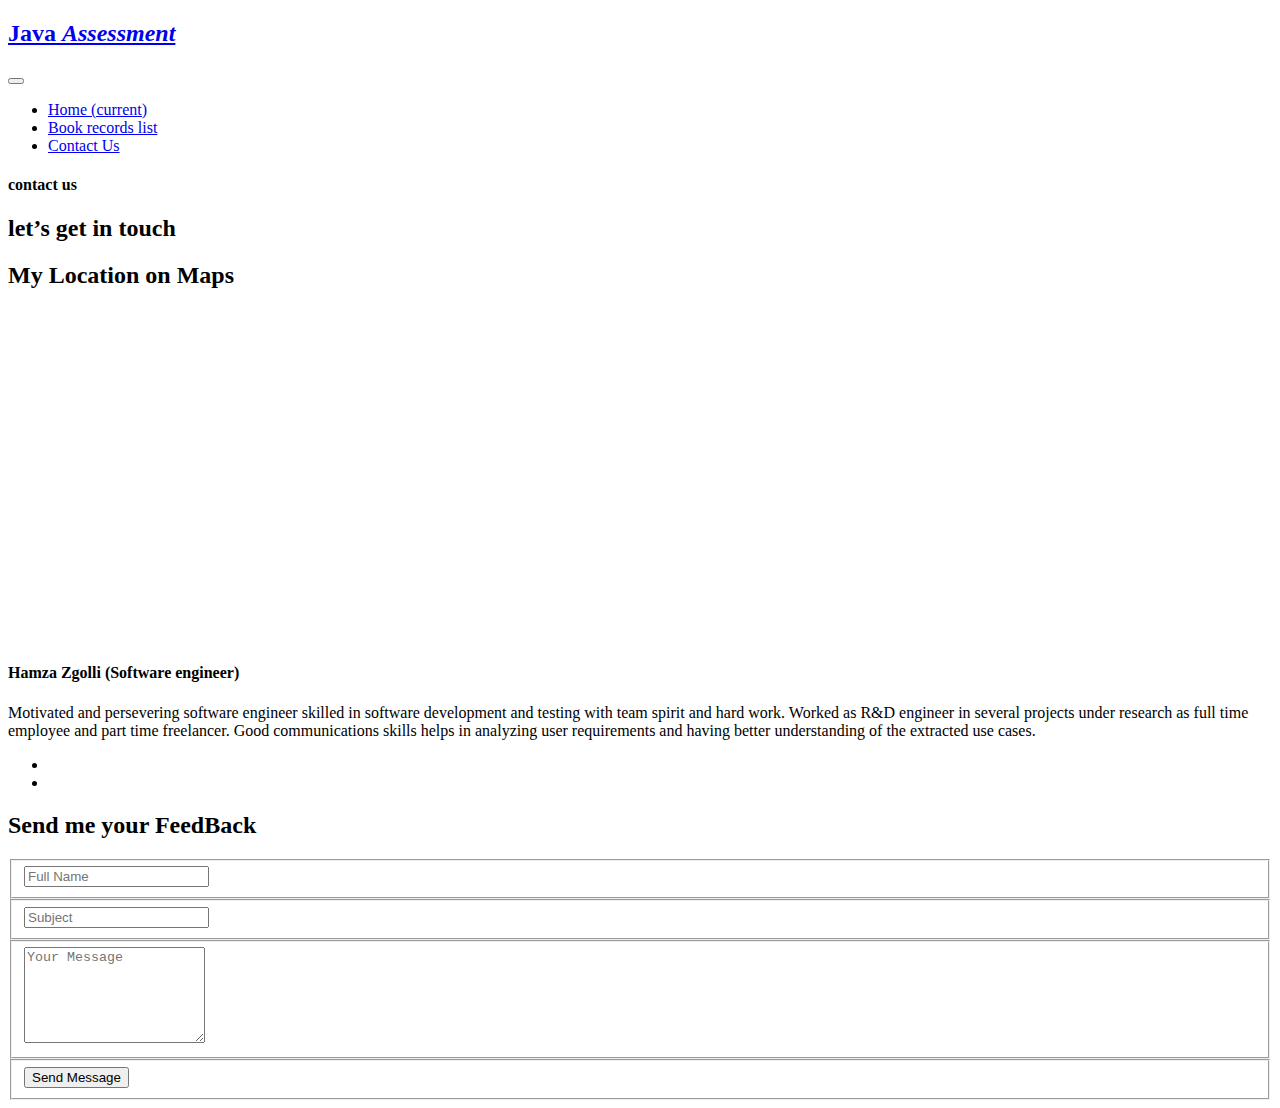
==== Java_assesment/src/main/resources/templates/contact.html @ e2f40dae "Initial commit" ====
<!DOCTYPE html>
<html xmlns:th="http://www.thymeleaf.org"
	th:fragment="main-fragment (title, otherStaticResources, header, nav, mainContent, footer)"
	lang="en">

<head>

<meta charset="utf-8">
<meta name="viewport"
	content="width=device-width, initial-scale=1, shrink-to-fit=no">
<meta name="description" content="">
<meta name="author" content="">
<link
	href="https://fonts.googleapis.com/css?family=Poppins:100,200,300,400,500,600,700,800,900&display=swap"
	rel="stylesheet">

<title>Hamza Zgolli - Contact Page</title>

<!-- Bootstrap core CSS -->
<link href="vendor/bootstrap/css/bootstrap.min.css" rel="stylesheet">
<link rel="stylesheet" href="assets/css/fontawesome.css">
<link rel="stylesheet" href="assets/css/templatemo-sixteen.css">
<link rel="stylesheet" href="assets/css/owl.css">

</head>

<body>

	<!-- ***** Preloader Start ***** -->
	<div id="preloader">
		<div class="jumper">
			<div></div>
			<div></div>
			<div></div>
		</div>
	</div>
	<!-- ***** Preloader End ***** -->

	<!-- Header -->
	<header class="">
		<nav class="navbar navbar-expand-lg">
			<div class="container">
				<a class="navbar-brand" href="home"><h2>
						Java <em>Assessment</em>
					</h2></a>
				<button class="navbar-toggler" type="button" data-toggle="collapse"
					data-target="#navbarResponsive" aria-controls="navbarResponsive"
					aria-expanded="false" aria-label="Toggle navigation">
					<span class="navbar-toggler-icon"></span>
				</button>
				<div class="collapse navbar-collapse" id="navbarResponsive">
					<ul class="navbar-nav ml-auto">
						<li class="nav-item"><a class="nav-link" href="home">Home
								<span class="sr-only">(current)</span>
						</a></li>
						<li class="nav-item"><a class="nav-link" href="/">Book
								records list</a></li>
						<li class="nav-item"><a class="nav-link" href="contact">Contact
								Us</a></li>
					</ul>
				</div>
			</div>
		</nav>
	</header>

	<!-- Page Content -->
	<div class="page-heading contact-heading header-text">
		<div class="container">
			<div class="row">
				<div class="col-md-12">
					<div class="text-content">
						<h4>contact us</h4>
						<h2>let’s get in touch</h2>
					</div>
				</div>
			</div>
		</div>
	</div>


	<div class="find-us">
		<div class="container">
			<div class="row">
				<div class="col-md-12">
					<div class="section-heading">
						<h2>My Location on Maps</h2>
					</div>
				</div>
				<div class="col-md-8">
					<!-- How to change your own map point
	1. Go to Google Maps
	2. Click on your location point
	3. Click "Share" and choose "Embed map" tab
	4. Copy only URL and paste it within the src="" field below
-->
					<div id="map">
						<iframe
							src="https://www.google.com/maps/embed?pb=!1m18!1m12!1m3!1d51262.41725095515!2d10.827060915384461!3d36.580601578408626!2m3!1f0!2f0!3f0!3m2!1i1024!2i768!4f13.1!3m3!1m2!1s0x1302bbb0ad08f137%3A0xafe2c3a31d7307ac!2sKorba!5e0!3m2!1sen!2stn!4v1630104557142!5m2!1sen!2stn"
							width="100%" height="330px" frameborder="0" style="border: 0"
							allowfullscreen></iframe>
					</div>
				</div>
				<div class="col-md-4">
					<div class="left-content">
						<h4>Hamza Zgolli (Software engineer)</h4>
						<p>Motivated and persevering software engineer skilled in
							software development and testing with team spirit and hard work.
							Worked as R&D engineer in several projects under research as full
							time employee and part time freelancer. Good communications
							skills helps in analyzing user requirements and having better
							understanding of the extracted use cases.</p>
						<ul class="social-icons">
							<li><a href="https://www.facebook.com/hamza.zgolli.5"><i class="fa fa-facebook"></i></a></li>
							<li><a href="https://linkedin.com/in/hamza-zgolli"><i class="fa fa-linkedin"></i></a></li>
						</ul>
					</div>
				</div>
			</div>
		</div>
	</div>


	<div class="send-message">
		<div class="container">
			<div class="row">
				<div class="col-md-12">
					<div class="section-heading">
						<h2>Send me your FeedBack</h2>
					</div>
				</div>
				<div class="col-md-8">
					<div class="contact-form">
						<form id="contact" th:action="@{/sendMail}" th:object="${email}"
							method="post">
							<div class="row">
								<div class="col-lg-12 col-md-12 col-sm-12">
									<fieldset>
										<input name="name" type="text" class="form-control" id="name"
											placeholder="Full Name" th:field="*{firstName}" required>
									</fieldset>
								</div>

								<div class="col-lg-12 col-md-12 col-sm-12">
									<fieldset>
										<input name="subject" type="text" class="form-control"
											id="subject" placeholder="Subject" th:field="*{subject}"
											required>
									</fieldset>
								</div>
								<div class="col-lg-12">
									<fieldset>
										<textarea name="message" rows="6" class="form-control"
											id="message" placeholder="Your Message" th:field="*{message}"
											required></textarea>
									</fieldset>
								</div>
								<div class="col-lg-12">
									<fieldset>
										<button type="submit" id="form-submit" class="filled-button">Send
											Message</button>
									</fieldset>
								</div>
							</div>
						</form>
					</div>
				</div>
				<div class="col-md-4">
				</div>
			</div>
		</div>
	</div>







	<!-- Bootstrap core JavaScript -->
	<script src="vendor/jquery/jquery.min.js"></script>
	<script src="vendor/bootstrap/js/bootstrap.bundle.min.js"></script>


	<!-- Additional Scripts -->
	<script src="assets/js/custom.js"></script>
	<script src="assets/js/owl.js"></script>
	<script src="assets/js/slick.js"></script>
	<script src="assets/js/isotope.js"></script>
	<script src="assets/js/accordions.js"></script>


	<script language="text/Javascript"> 
      cleared[0] = cleared[1] = cleared[2] = 0; //set a cleared flag for each field
      function clearField(t){                   //declaring the array outside of the
      if(! cleared[t.id]){                      // function makes it static and global
          cleared[t.id] = 1;  // you could use true and false, but that's more typing
          t.value='';         // with more chance of typos
          t.style.color='#fff';
          }
      }
    </script>


</body>

</html>
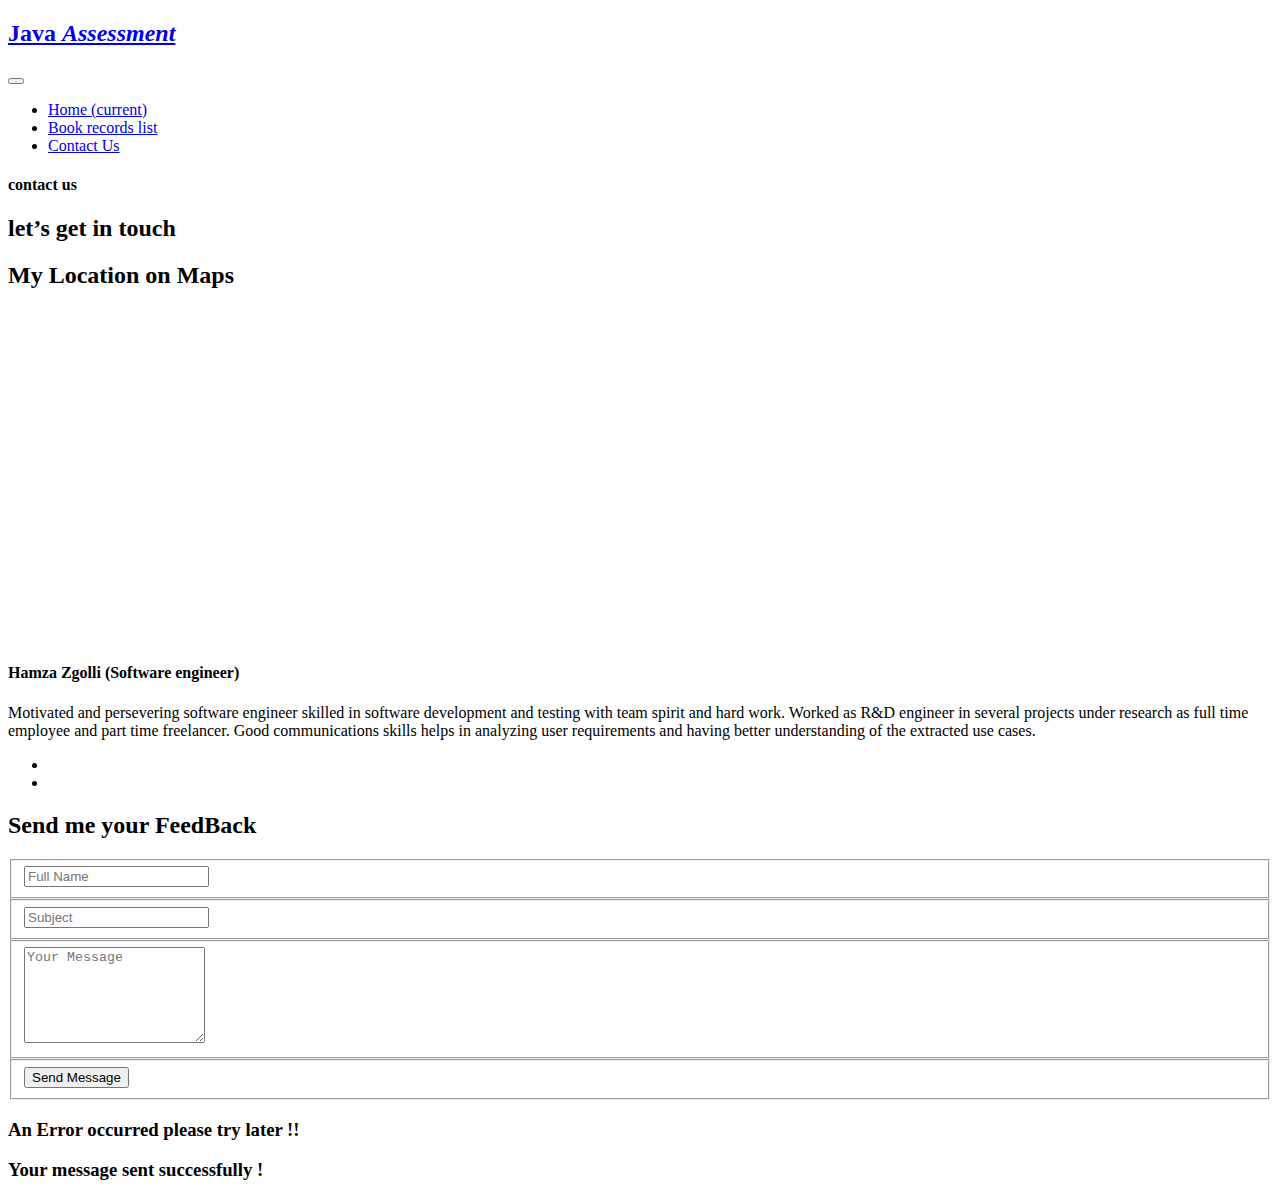
==== commit f79a5bcd: "Final touch" ====
--- a/Java_assesment/src/main/resources/templates/contact.html
+++ b/Java_assesment/src/main/resources/templates/contact.html
@@ -110,8 +110,10 @@
 							skills helps in analyzing user requirements and having better
 							understanding of the extracted use cases.</p>
 						<ul class="social-icons">
-							<li><a href="https://www.facebook.com/hamza.zgolli.5"><i class="fa fa-facebook"></i></a></li>
-							<li><a href="https://linkedin.com/in/hamza-zgolli"><i class="fa fa-linkedin"></i></a></li>
+							<li><a href="https://www.facebook.com/hamza.zgolli.5"><i
+									class="fa fa-facebook"></i></a></li>
+							<li><a href="https://linkedin.com/in/hamza-zgolli"><i
+									class="fa fa-linkedin"></i></a></li>
 						</ul>
 					</div>
 				</div>
@@ -165,6 +167,14 @@
 					</div>
 				</div>
 				<div class="col-md-4">
+					<div th:if="${error!=null}">
+						<div class="text-danger" th:if="${error}">
+							<h3>An Error occurred please try later !!</h3>
+						</div>
+						<div class="text-success" th:unless="${error}">
+							<h3>Your message sent successfully !</h3>
+						</div>
+					</div>
 				</div>
 			</div>
 		</div>
